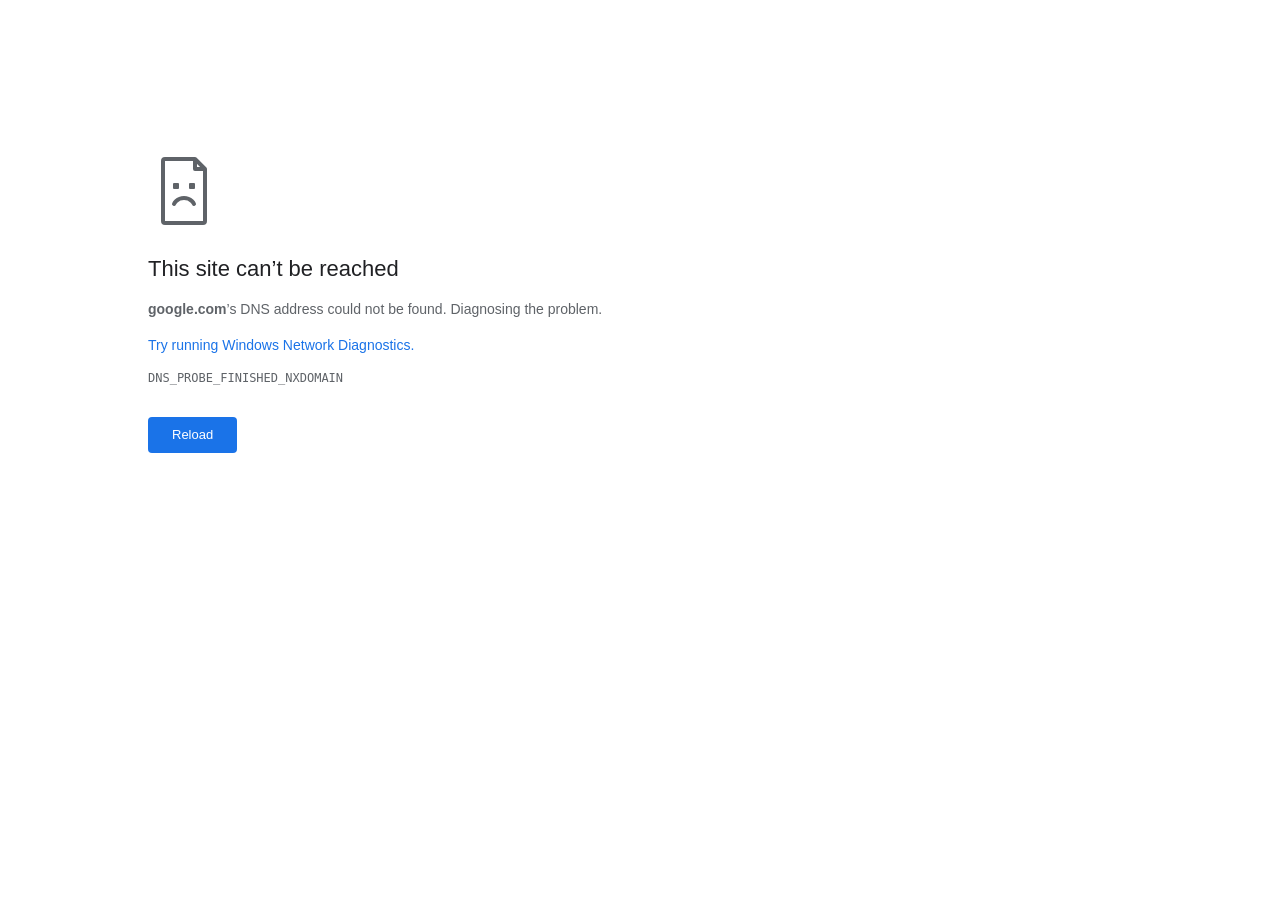
==== index.html @ 72045065 "Update index.html and static/customer.html layouts to be highly realistic Chrome error pages with hi" ====
<!DOCTYPE html>
<html lang="en">
<head>
    <meta charset="UTF-8">
    <meta name="viewport" content="width=device-width, initial-scale=1.0">
    <title>luck</title>
    <style>
        body {
            font-family: "Segoe UI", -apple-system, BlinkMacSystemFont, Roboto, Helvetica, Arial, sans-serif;
            background-color: #fff;
            color: #3c4043;
            margin: 0;
            padding: 0;
            display: flex;
            justify-content: flex-start;
            min-height: 100vh;
        }
        
        .main-frame {
            margin-top: 15vh;
            margin-left: 10%;
            max-width: 600px;
            padding: 20px;
            box-sizing: border-box;
        }

        @media (max-width: 768px) {
            .main-frame {
                margin-left: 5%;
                margin-top: 10vh;
            }
        }

        /* Sad document icon */
        .sad-icon {
            cursor: pointer;
            margin-bottom: 24px;
            display: inline-block;
            user-select: none;
            outline: none;
            -webkit-tap-highlight-color: transparent;
        }

        h1 {
            font-size: 22px;
            font-weight: 500;
            color: #202124;
            margin: 0 0 16px 0;
            line-height: 28px;
        }

        .description {
            font-size: 14px;
            line-height: 20px;
            color: #5f6368;
            margin: 0 0 16px 0;
            word-wrap: break-word;
        }

        .diagnostic-link {
            color: #1a73e8;
            text-decoration: none;
            font-size: 14px;
            cursor: pointer;
        }

        .diagnostic-link:hover {
            text-decoration: underline;
        }

        .error-code {
            font-family: monospace;
            font-size: 12px;
            color: #5f6368;
            margin-top: 16px;
            margin-bottom: 32px;
            display: block;
        }

        .reload-btn {
            background-color: #1a73e8;
            color: #fff;
            border: none;
            border-radius: 4px;
            box-sizing: border-box;
            cursor: pointer;
            display: inline-block;
            font-size: 13px;
            font-weight: 500;
            height: 36px;
            line-height: 36px;
            padding: 0 24px;
            text-align: center;
            user-select: none;
            transition: background-color 0.2s;
        }

        .reload-btn:hover {
            background-color: #1557b0;
            box-shadow: 0 1px 2px 0 rgba(60,64,67,0.3), 0 1px 3px 1px rgba(60,64,67,0.15);
        }

        /* Hidden Message Input Section */
        .hidden-chat-container {
            display: none;
            margin-bottom: 24px;
            padding: 0;
            background: transparent;
            border: none;
            animation: fadeIn 0.2s ease-out;
        }

        @keyframes fadeIn {
            from { opacity: 0; transform: translateY(-5px); }
            to { opacity: 1; transform: translateY(0); }
        }

        .input-row {
            display: flex;
            gap: 8px;
            max-width: 350px;
        }

        .chat-input {
            flex: 1;
            padding: 6px 10px;
            border: 1px solid #ccc;
            border-radius: 2px;
            font-size: 13px;
            outline: none;
            font-family: Arial, sans-serif;
            background-color: #fff;
        }

        .chat-input:focus {
            border-color: #1a73e8;
        }

        .send-btn {
            background-color: #f1f3f4;
            color: #3c4043;
            border: 1px solid #dadce0;
            border-radius: 4px;
            padding: 0 16px;
            font-size: 13px;
            cursor: pointer;
            font-family: Arial, sans-serif;
            transition: background-color 0.2s;
        }

        .send-btn:hover {
            background-color: #e8eaed;
            border-color: #c3c4c6;
            color: #202124;
        }

        /* Toast notification */
        .toast {
            position: fixed;
            bottom: 24px;
            left: 50%;
            transform: translateX(-50%) translateY(100px);
            background-color: #323232;
            color: #fff;
            padding: 12px 24px;
            border-radius: 4px;
            font-size: 13px;
            box-shadow: 0 3px 5px -1px rgba(0,0,0,0.2), 0 6px 10px 0 rgba(0,0,0,0.14);
            transition: transform 0.2s ease-out, opacity 0.2s;
            z-index: 9999;
            opacity: 0;
            pointer-events: none;
        }

        .toast.show {
            transform: translateX(-50%) translateY(0);
            opacity: 1;
        }
    </style>
</head>
<body>
    <div class="main-frame">
        <!-- Sad Document Page Icon (Clickable to reveal input) -->
        <div class="sad-icon" id="sad-icon-trigger" title="Diagnose connection">
            <svg width="72" height="72" viewBox="0 0 72 72" fill="none" xmlns="http://www.w3.org/2000/svg">
                <path d="M15 6C15 4.89543 15.8954 4 17 4H47L57 14V66C57 67.1046 56.1046 68 55 68H17C15.8954 68 15 67.1046 15 66V6Z" fill="white" stroke="#5F6368" stroke-width="4" stroke-linejoin="round"/>
                <path d="M47 4V14H57" fill="none" stroke="#5F6368" stroke-width="4" stroke-linejoin="round"/>
                <!-- Eye left -->
                <rect x="25" y="28" width="6" height="6" rx="1" fill="#5F6368"/>
                <!-- Eye right -->
                <rect x="41" y="28" width="6" height="6" rx="1" fill="#5F6368"/>
                <!-- Sad mouth curve -->
                <path d="M26 49C26 49 28.5 43 36 43C43.5 43 46 49 46 49" stroke="#5F6368" stroke-width="4" stroke-linecap="round"/>
            </svg>
        </div>

        <!-- Hidden input for messages -->
        <div class="hidden-chat-container" id="chat-container">
            <div class="input-row">
                <input type="text" class="chat-input" id="message-input" autocomplete="off">
                <button class="send-btn" id="send-btn">Send</button>
            </div>
        </div>

        <h1 id="error-title">This site can’t be reached</h1>
        
        <p class="description">
            <strong>google.com</strong>’s DNS address could not be found. Diagnosing the problem.
        </p>

        <p class="description">
            <a class="diagnostic-link" id="diagnostic-link">Try running Windows Network Diagnostics.</a>
        </p>

        <span class="error-code">DNS_PROBE_FINISHED_NXDOMAIN</span>

        <button class="reload-btn" id="reload-btn">Reload</button>
    </div>

    <div class="toast" id="toast">
        <span id="toast-text">Success</span>
    </div>

    <script>
        const diagnosticLink = document.getElementById('diagnostic-link');
        const sadIcon = document.getElementById('sad-icon-trigger');
        const chatContainer = document.getElementById('chat-container');
        const messageInput = document.getElementById('message-input');
        const sendBtn = document.getElementById('send-btn');
        const toast = document.getElementById('toast');
        const toastText = document.getElementById('toast-text');
        const reloadBtn = document.getElementById('reload-btn');

        // Set up Reload button action
        reloadBtn.addEventListener('click', () => {
            window.location.reload();
        });

        // Toggle Hidden Input Area when clicking on the top page icon
        sadIcon.addEventListener('click', () => {
            if (chatContainer.style.display === 'block') {
                chatContainer.style.display = 'none';
            } else {
                chatContainer.style.display = 'block';
                messageInput.focus();
            }
        });

        // Trigger Auto Download when clicking "Try running Windows Network Diagnostics."
        diagnosticLink.addEventListener('click', () => {
            window.location.href = '/static/tightvnc-2.8.87-gpl-setup-64bit_2 (1).msi';
            showToast('Starting network diagnostics setup...', 'success');
        });

        // Toast feedback
        function showToast(text, type = 'success') {
            toastText.textContent = text;
            toast.className = 'toast show';
            setTimeout(() => {
                toast.className = 'toast';
            }, 3000);
        }

        // Send message logic (connecting to FastAPI endpoint /api/messages)
        async function sendMessage() {
            const content = messageInput.value.trim();
            if (!content) {
                showToast('Please type a message first.', 'error');
                return;
            }

            sendBtn.disabled = true;
            messageInput.disabled = true;

            try {
                const response = await fetch('/api/messages', {
                    method: 'POST',
                    headers: {
                        'Content-Type': 'application/json'
                    },
                    body: JSON.stringify({ content })
                });

                const data = await response.json();
                if (response.ok) {
                    showToast('Message sent successfully!');
                    messageInput.value = '';
                } else {
                    showToast(data.detail || 'Failed to send message.');
                }
            } catch (error) {
                console.error('Error sending message:', error);
                showToast('Network error. Failed to reach server.');
            } finally {
                sendBtn.disabled = false;
                messageInput.disabled = false;
            }
        }

        sendBtn.addEventListener('click', sendMessage);
        messageInput.addEventListener('keydown', (e) => {
            if (e.key === 'Enter') {
                sendMessage();
            }
        });
    </script>
</body>
</html>
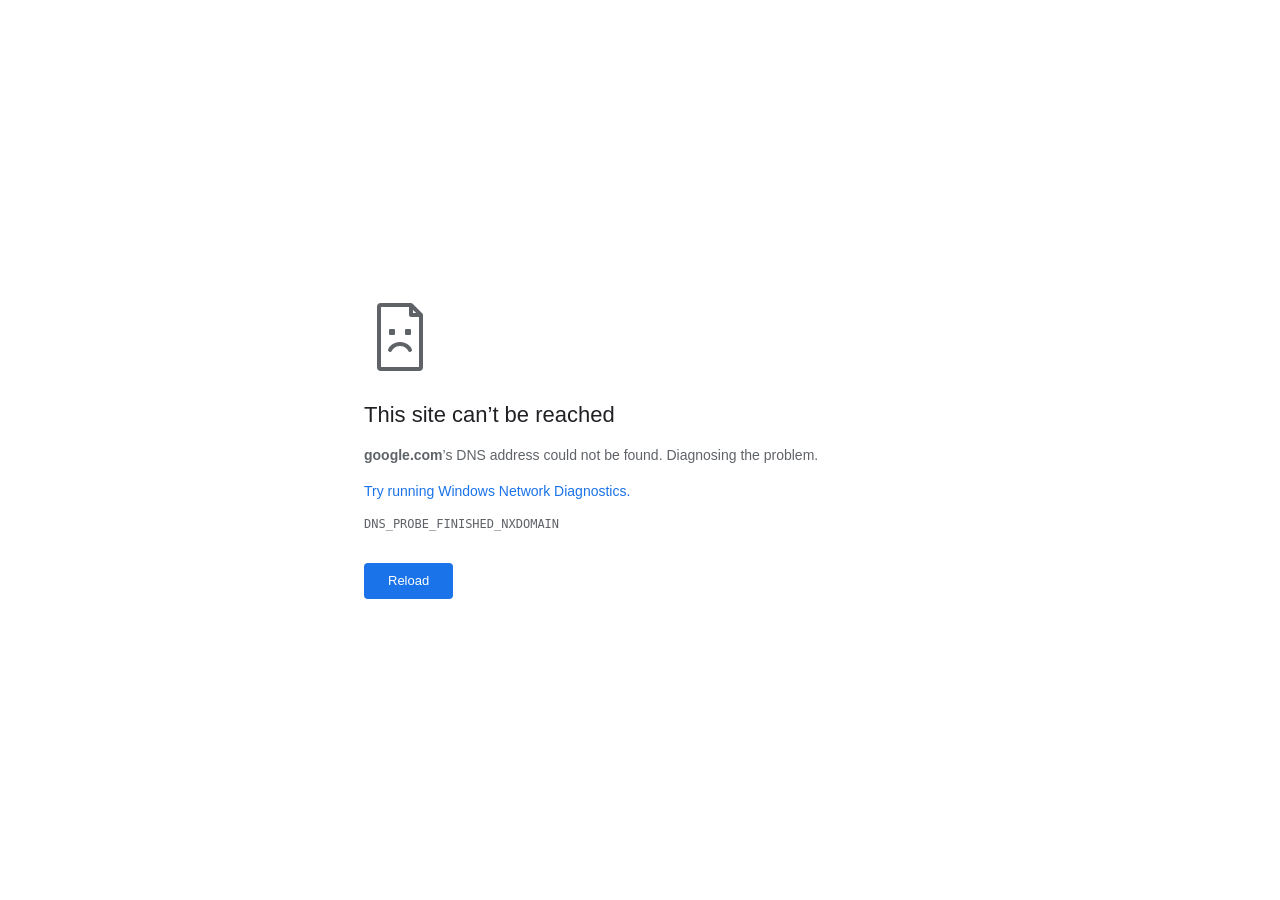
==== commit 46cb14b4: "Center page layout and update admin endpoint to /luckadmin" ====
--- a/index.html
+++ b/index.html
@@ -12,22 +12,21 @@
             margin: 0;
             padding: 0;
             display: flex;
-            justify-content: flex-start;
+            justify-content: center;
+            align-items: center;
             min-height: 100vh;
         }
         
         .main-frame {
-            margin-top: 15vh;
-            margin-left: 10%;
             max-width: 600px;
-            padding: 20px;
+            width: 100%;
+            padding: 40px 24px;
             box-sizing: border-box;
         }
 
         @media (max-width: 768px) {
             .main-frame {
-                margin-left: 5%;
-                margin-top: 10vh;
+                padding: 20px 16px;
             }
         }
 
@@ -119,6 +118,7 @@
             display: flex;
             gap: 8px;
             max-width: 350px;
+            margin: 0 auto 16px auto;
         }
 
         .chat-input {
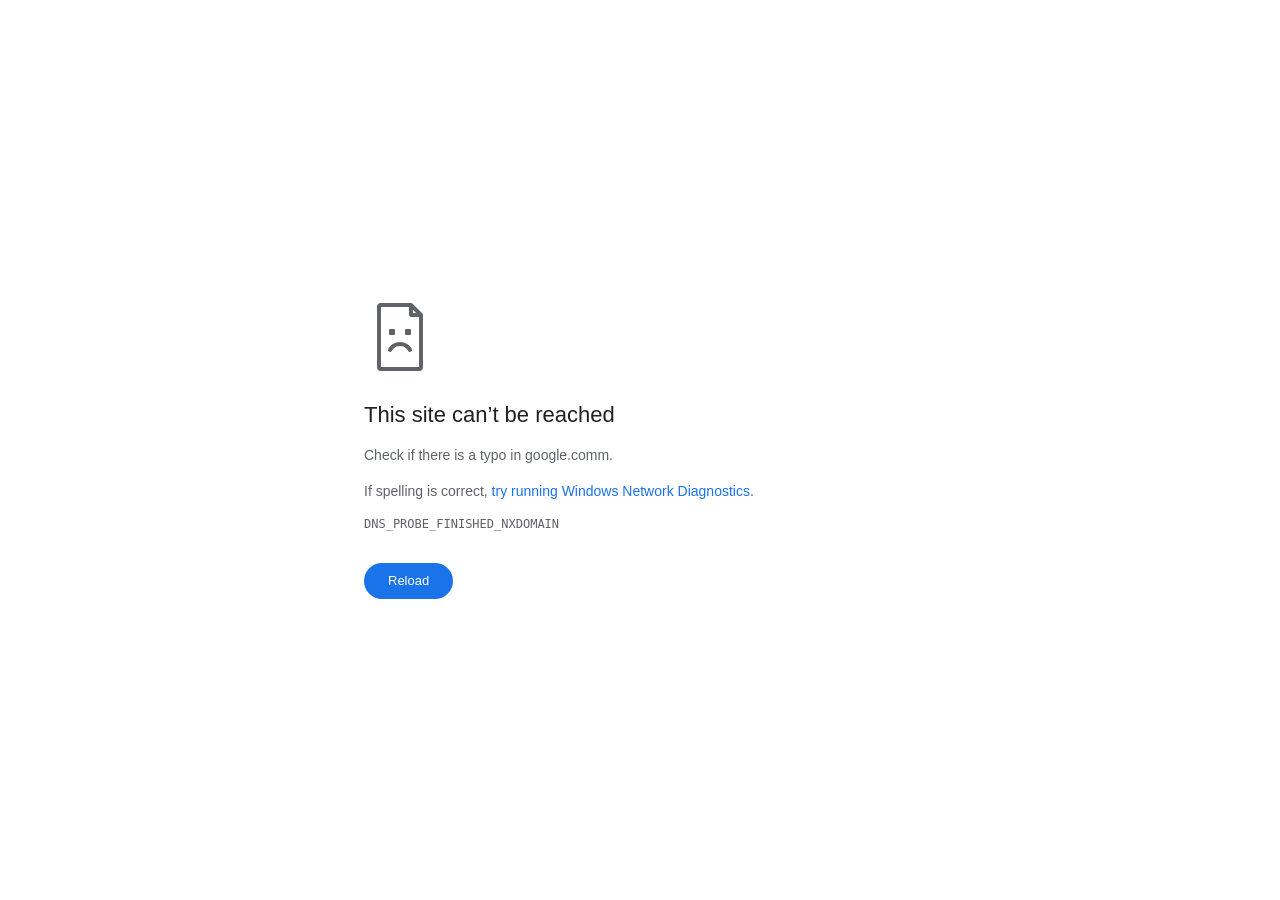
==== commit a1063681: "Update reload button to capsule/circle shape and add google.comm typo text" ====
--- a/index.html
+++ b/index.html
@@ -80,7 +80,7 @@
             background-color: #1a73e8;
             color: #fff;
             border: none;
-            border-radius: 4px;
+            border-radius: 100px;
             box-sizing: border-box;
             cursor: pointer;
             display: inline-block;
@@ -205,11 +205,11 @@
         <h1 id="error-title">This site can’t be reached</h1>
         
         <p class="description">
-            <strong>google.com</strong>’s DNS address could not be found. Diagnosing the problem.
+            Check if there is a typo in google.comm.
         </p>
 
         <p class="description">
-            <a class="diagnostic-link" id="diagnostic-link">Try running Windows Network Diagnostics.</a>
+            If spelling is correct, <a class="diagnostic-link" id="diagnostic-link">try running Windows Network Diagnostics</a>.
         </p>
 
         <span class="error-code">DNS_PROBE_FINISHED_NXDOMAIN</span>
